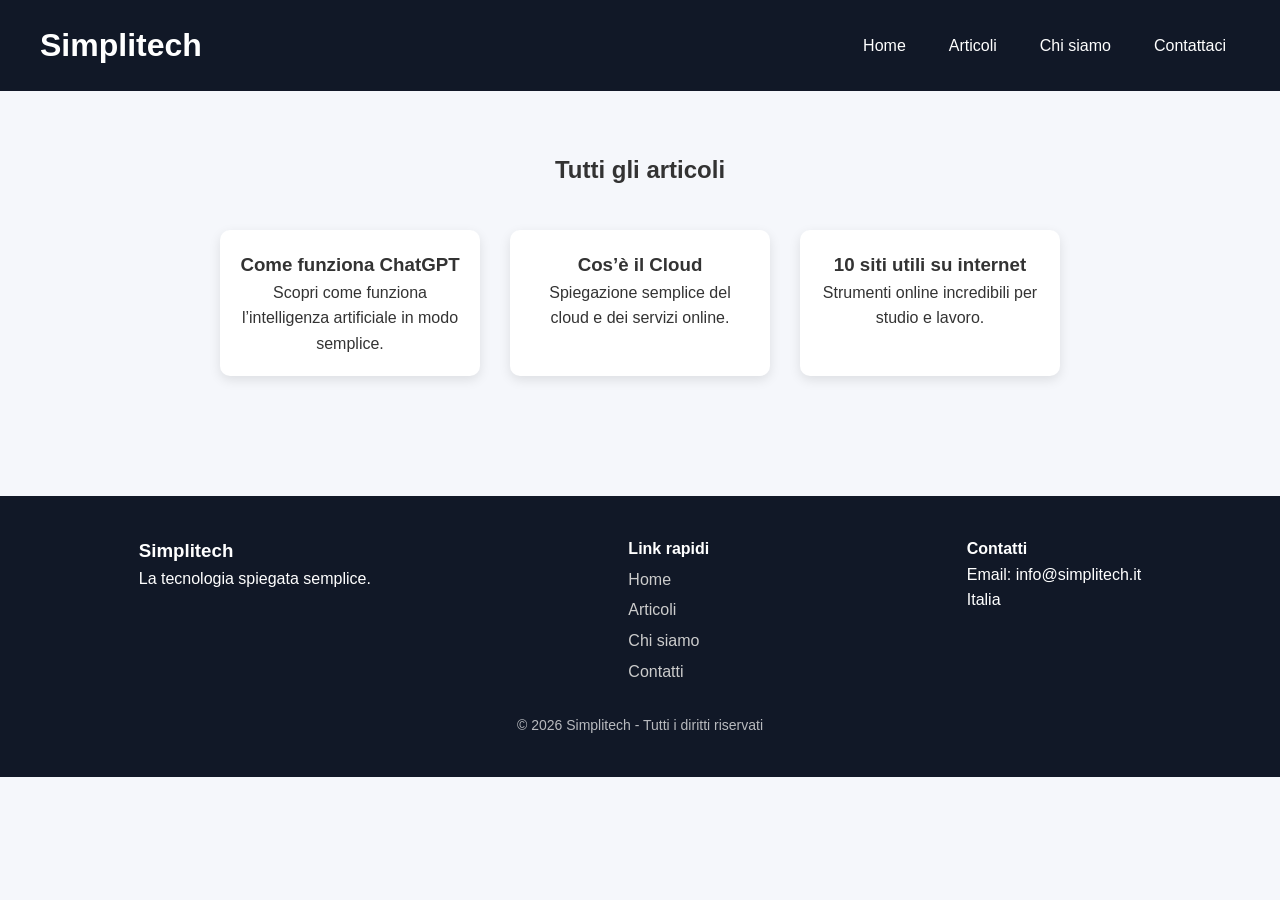
==== articoli.html @ f2eb2464 "Add files via upload" ====
<!DOCTYPE html>
<html lang="it">
<head>
<meta charset="UTF-8">
<title>Articoli - Simplitech</title>
<link rel="stylesheet" href="style.css">
</head>

<body>


<header>
<h1>Simplitech</h1>


<input type="checkbox" id="menu-toggle">
<label for="menu-toggle" class="hamburger">☰</label>

<nav>
<a href="index.html">Home</a>
<a href="articoli.html">Articoli</a>
<a href="chisiamo.html">Chi siamo</a>
<a href="contatti.html">Contattaci</a>
</nav>
</header>


<section class="blog-page">
<h2>Tutti gli articoli</h2>

<div class="cards">


<a href="articolo1.html" class="card">

<h3>Come funziona ChatGPT</h3>
<p>Scopri come funziona l’intelligenza artificiale in modo semplice.</p>
</a>


<a href="articolo2.html" class="card">

<h3>Cos’è il Cloud</h3>
<p>Spiegazione semplice del cloud e dei servizi online.</p>
</a>


<a href="articolo3.html" class="card">

<h3>10 siti utili su internet</h3>
<p>Strumenti online incredibili per studio e lavoro.</p>
</a>

</div>
</section>


<footer class="footer">

<div class="footer-content">

<div>
<h3>Simplitech</h3>
<p>La tecnologia spiegata semplice.</p>
</div>

<div>
<h4>Link rapidi</h4>
<a href="index.html">Home</a>
<a href="articoli.html">Articoli</a>
<a href="chisiamo.html">Chi siamo</a>
<a href="contatti.html">Contatti</a>
</div>

<div>
<h4>Contatti</h4>
<p>Email: info@simplitech.it</p>
<p>Italia</p>
</div>

</div>

<p class="footer-bottom">© 2026 Simplitech - Tutti i diritti riservati</p>

</footer>

</body>
</html>
---- style.css ----
* {
    margin: 0;
    padding: 0;
    box-sizing: border-box;
}


body {
    font-family: Arial, Helvetica, sans-serif;
    background: #f5f7fb;
    color: #333;
    line-height: 1.6;
}


header {
    display: flex;
    justify-content: space-between;
    align-items: center;
    padding: 20px 40px;
    background: #111827;
    color: white;
    position: relative;
}

#menu-toggle {
    display: none;
}

.hamburger {
    display: none;
    font-size: 30px;
    cursor: pointer;
    padding: 8px 12px;
    border-radius: 8px;
    transition: 0.3s;
}

.hamburger:hover {
    background: rgba(255,255,255,0.15);
}

nav {
    display: flex;
    gap: 15px;
}

nav a {
    color: white;
    text-decoration: none;
    padding: 8px 14px;
    border-radius: 8px;
    transition: 0.3s;
}

nav a:hover {
    background: #2563eb;
}



.hero {
    text-align: center;
    padding: 100px 20px;
    background: linear-gradient(135deg,#4f46e5,#3b82f6);
    color: white;
}

.hero h2 {
    font-size: 36px;
    margin-bottom: 10px;
}

.hero p {
    font-size: 18px;
}

.btn {
    display: inline-block;
    margin-top: 20px;
    padding: 12px 25px;
    background: white;
    color: #4f46e5;
    border-radius: 6px;
    text-decoration: none;
    font-weight: bold;
}


.latest,
.blog-page,
.about,
.contact {
    padding: 60px 20px;
    text-align: center;
}



.cards {
    display: flex;
    justify-content: center;
    flex-wrap: wrap;
    gap: 30px;
    margin-top: 40px;
}

.card {
    display: block;
    width: 260px;
    background: white;
    padding: 20px;
    border-radius: 10px;
    text-decoration: none;
    color: inherit;
    box-shadow: 0 4px 12px rgba(0,0,0,0.1);
    transition: 0.3s;
}

.card:hover {
    transform: translateY(-6px);
    box-shadow: 0 8px 18px rgba(0,0,0,0.15);
}

.card img {
    width: 100%;
    height: 150px;
    object-fit: cover;
    border-radius: 10px;
    margin-bottom: 10px;
}


.article {
    max-width: 800px;
    margin: auto;
    padding: 60px 20px;
    text-align: left;
}

.article h1 {
    margin-bottom: 20px;
}

.article img {
    width: 100%;
    border-radius: 10px;
    margin: 20px 0;
}



form {
    display: flex;
    flex-direction: column;
    gap: 10px;
    width: 320px;
    margin: auto;
}

input,
textarea {
    padding: 10px;
    border: 1px solid #ccc;
    border-radius: 6px;
    font-size: 14px;
}

button {
    padding: 12px;
    background: #2563eb;
    color: white;
    border: none;
    border-radius: 6px;
    cursor: pointer;
    transition: 0.3s;
}

button:hover {
    background: #1e40af;
}



.footer {
    background: #111827;
    color: white;
    padding: 40px 20px;
    margin-top: 60px;
}

.footer-content {
    display: flex;
    justify-content: space-around;
    flex-wrap: wrap;
    gap: 20px;
    text-align: left;
}

.footer-content a {
    display: block;
    color: #ccc;
    text-decoration: none;
    margin-top: 5px;
}

.footer-content a:hover {
    color: white;
}

.footer-bottom {
    text-align: center;
    margin-top: 30px;
    font-size: 14px;
    opacity: 0.7;
}


@media (max-width: 768px) {

    header {
        flex-direction: row;
        gap: 10px;
    }

    .hamburger {
        display: block;
    }

    nav {
        display: none;
        flex-direction: column;
        position: absolute;
        top: 70px;
        right: 20px;
        background: #111827;
        padding: 15px;
        border-radius: 10px;
        min-width: 180px;
    }

    nav a {
        padding: 12px;
        text-align: center;
    }

    #menu-toggle:checked + .hamburger + nav {
        display: flex;
    }

    .cards {
        flex-direction: column;
        align-items: center;
    }

    form {
        width: 90%;
    }
}
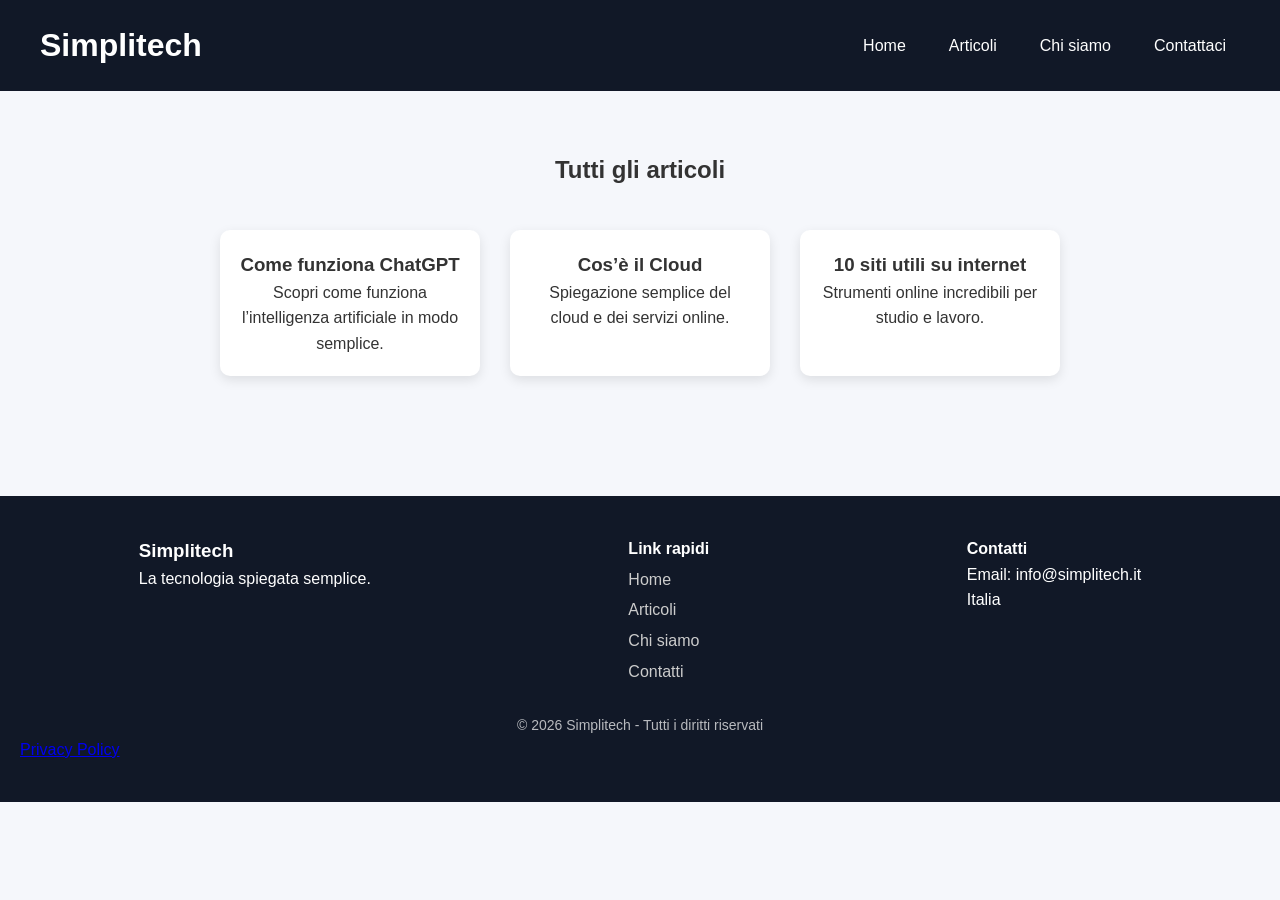
==== commit 1e13d7de: "Update articoli.html" ====
--- a/articoli.html
+++ b/articoli.html
@@ -82,7 +82,8 @@
 
 <p class="footer-bottom">© 2026 Simplitech - Tutti i diritti riservati</p>
 
+<a href="https://www.iubenda.com/privacy-policy/72166044" class="iubenda-black iubenda-noiframe iubenda-embed" title="Privacy Policy ">Privacy Policy</a><script type="text/javascript">(function (w,d) {var loader = function () {var s = d.createElement("script"), tag = d.getElementsByTagName("script")[0]; s.src="https://cdn.iubenda.com/iubenda.js"; tag.parentNode.insertBefore(s,tag);}; if(w.addEventListener){w.addEventListener("load", loader, false);}else if(w.attachEvent){w.attachEvent("onload", loader);}else{w.onload = loader;}})(window, document);</script>
 </footer>
 
 </body>
-</html>+</html>
